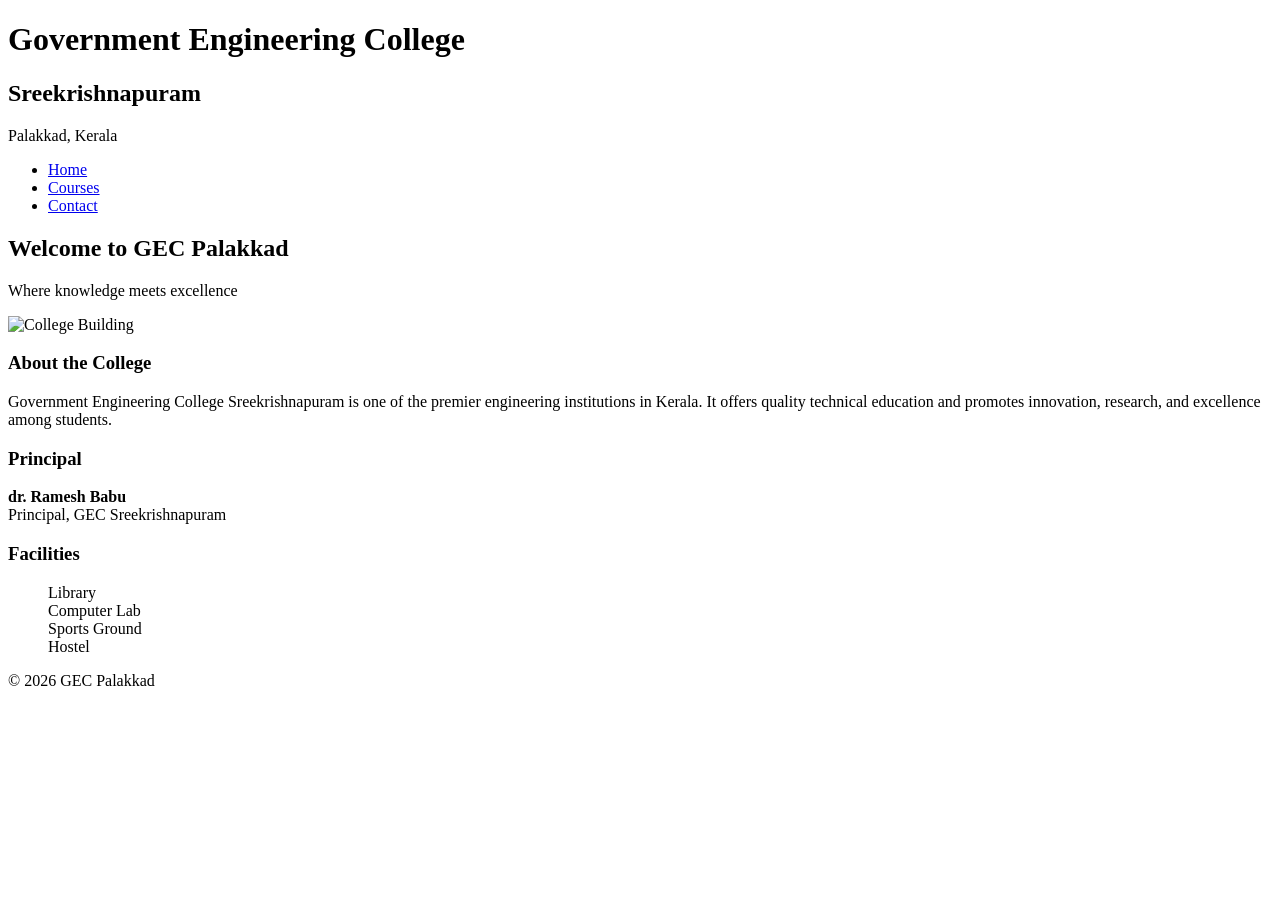
==== index.html @ 216d0106 "Add initial HTML structure for GEC Palakkad" ====
<!DOCTYPE html> 
<html lang="en">
<head>
<meta charset="UTF-8">
<meta name="viewport" content="width=device-width, initial-scale=1.0">
<title>GEC Palakkad</title>
<link rel="stylesheet" href="style.css">
</head>

<body>

<header class="header">
    <h1>Government Engineering College</h1>
    <h2>Sreekrishnapuram</h2>
    <p class="subtitle">Palakkad, Kerala</p>
</header>

<nav class="navbar">
    <ul>
        <li><a href="index.html">Home</a></li>
        <li><a href="courses.html">Courses</a></li>
        <li><a href="contact.html">Contact</a></li>
    </ul>
</nav>

<section class="hero">
    <h2>Welcome to GEC Palakkad</h2>
    <p>Where knowledge meets excellence</p>
</section>

<section class="content">

    <img src="college.jpeg" alt="College Building" class="main-img">

    <h3>About the College</h3>
    <p class="about-text">
        Government Engineering College Sreekrishnapuram is one of the premier engineering institutions 
        in Kerala. It offers quality technical education and promotes innovation, research, and excellence 
        among students.
    </p>

    <h3>Principal</h3>
    <p class="principal">
        <strong>dr. Ramesh Babu</strong><br>
        Principal, GEC Sreekrishnapuram
    </p>

    <h3>Facilities</h3>
    <ul class="cards">
            <li class="card" style="display: block;">Library</li>
            <li class="card" style="display: block;">Computer Lab</li>
            <li class="card" style="display: block;">Sports Ground</li>
            <li class="card" style="display: block;">Hostel</li>
    </ul>

</section>

<footer>
<p>&copy; 2026 GEC Palakkad</p>
</footer>

</body>
</html>
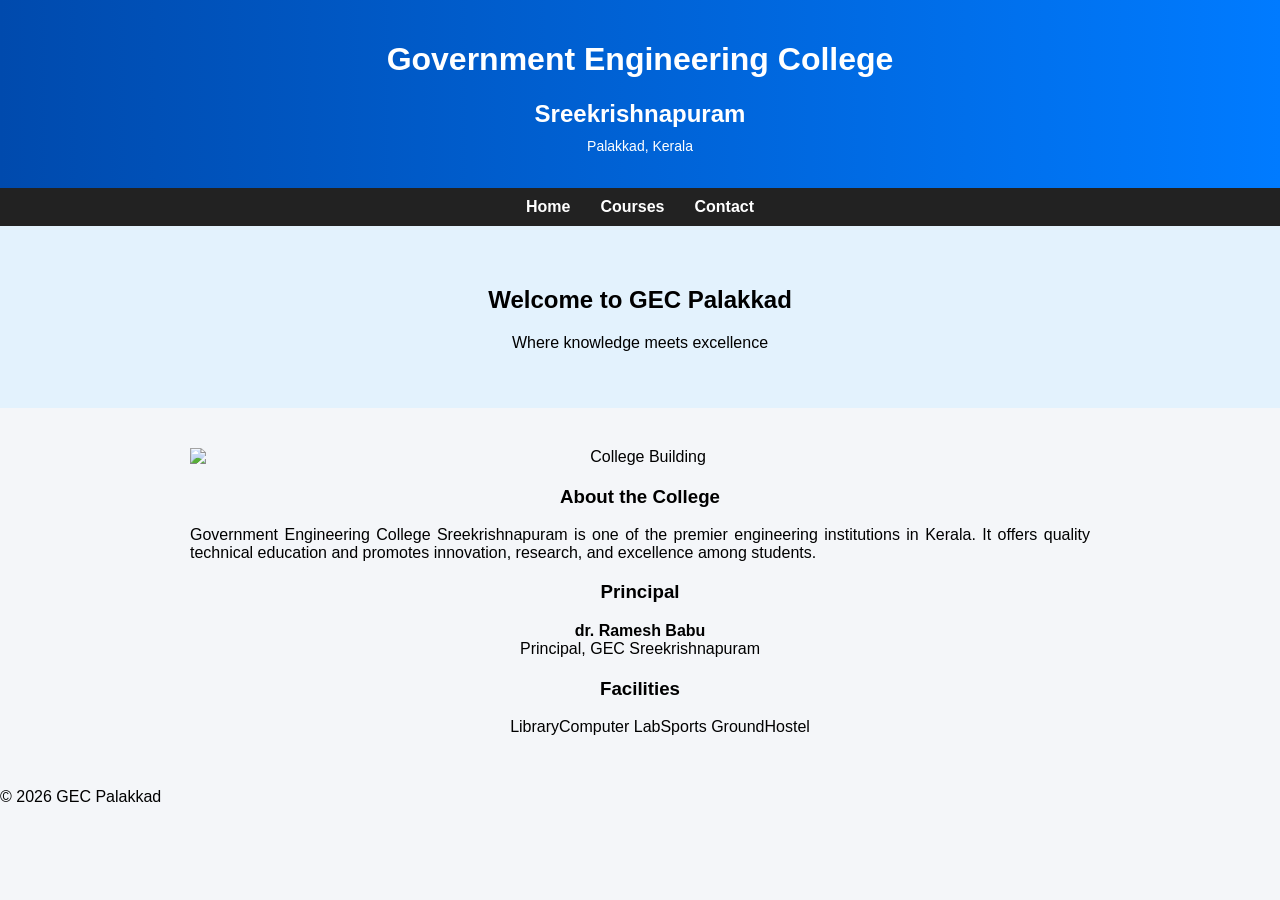
==== commit 9bddc0de: "Update index.html" ====
--- a/index.html
+++ b/index.html
@@ -3,7 +3,7 @@
 <head>
 <meta charset="UTF-8">
 <meta name="viewport" content="width=device-width, initial-scale=1.0">
-<title>GEC Palakkad</title>
+<title>Online Shopping website</title>
 <link rel="stylesheet" href="style.css">
 </head>
 
--- a/style.css
+++ b/style.css
@@ -0,0 +1,113 @@
+body {
+    font-family: Arial, sans-serif;
+    margin: 0;
+    background: #f4f6f9;
+}
+
+.header {
+    background: linear-gradient(90deg, #004aad, #007bff);
+    color: white;
+    text-align: center;
+    padding: 20px;
+}
+
+.logo {
+    width: 80px;
+}
+
+.navbar {
+    background: #222;
+}
+
+.navbar ul {
+    display: flex;
+    justify-content: center;
+    list-style: none;
+    margin: 0;
+    padding: 10px;
+}
+
+.navbar ul li {
+    margin: 0 15px;
+}
+
+.navbar ul li a {
+    color: white;
+    text-decoration: none;
+    font-weight: bold;
+}
+
+.navbar ul li a:hover {
+    color: #00d4ff;
+}
+
+.hero {
+    text-align: center;
+    padding: 40px;
+    background: #e3f2fd;
+}
+
+.content {
+    padding: 20px;
+    text-align: center;
+}
+/* Fix text alignment issues */
+.header {
+    text-align: center;
+}
+
+.subtitle {
+    margin-top: -10px;
+    font-size: 14px;
+}
+
+.hero {
+    text-align: center;
+}
+
+.content {
+    text-align: center;
+    max-width: 900px;
+    margin: auto;
+}
+
+.about-text {
+    text-align: justify;
+    margin: 15px 0;
+}
+
+.principal {
+    text-align: center;
+    margin-bottom: 20px;
+}
+
+.main-img {
+    display: block;
+    margin: 20px auto;
+}
+
+.cards {
+    display: flex;
+    justify-content: center;
+    flex-wrap: wrap;
+}
+.dept-list {
+    list-style: none;
+    padding: 0;
+    text-align: center;
+}
+
+.dept-list li {
+    margin: 10px 0;
+    font-size: 18px;
+}
+
+.dept-list li a {
+    text-decoration: none;
+    color: #004aad;
+    font-weight: bold;
+}
+
+.dept-list li a:hover {
+    color: #007bff;
+}
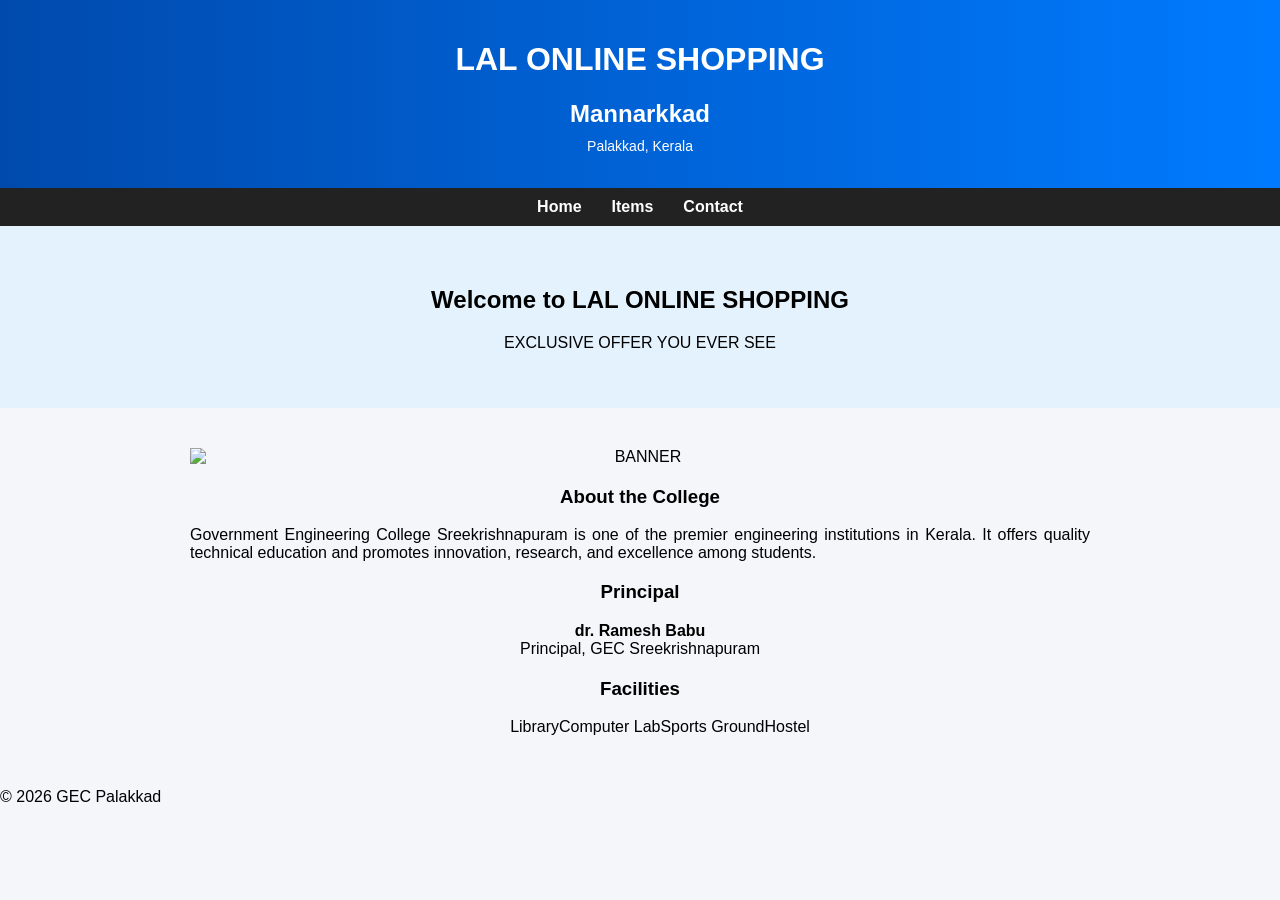
==== commit 2fda0bbc: "Update index.html" ====
--- a/index.html
+++ b/index.html
@@ -10,27 +10,27 @@
 <body>
 
 <header class="header">
-    <h1>Government Engineering College</h1>
-    <h2>Sreekrishnapuram</h2>
+    <h1>LAL ONLINE SHOPPING</h1>
+    <h2>Mannarkkad</h2>
     <p class="subtitle">Palakkad, Kerala</p>
 </header>
 
 <nav class="navbar">
     <ul>
         <li><a href="index.html">Home</a></li>
-        <li><a href="courses.html">Courses</a></li>
+        <li><a href="courses.html">Items</a></li>
         <li><a href="contact.html">Contact</a></li>
     </ul>
 </nav>
 
 <section class="hero">
-    <h2>Welcome to GEC Palakkad</h2>
-    <p>Where knowledge meets excellence</p>
+    <h2>Welcome to LAL ONLINE SHOPPING</h2>
+    <p>EXCLUSIVE OFFER YOU EVER SEE</p>
 </section>
 
 <section class="content">
 
-    <img src="college.jpeg" alt="College Building" class="main-img">
+    <img src="college.jpeg" alt="BANNER" class="main-img">
 
     <h3>About the College</h3>
     <p class="about-text">
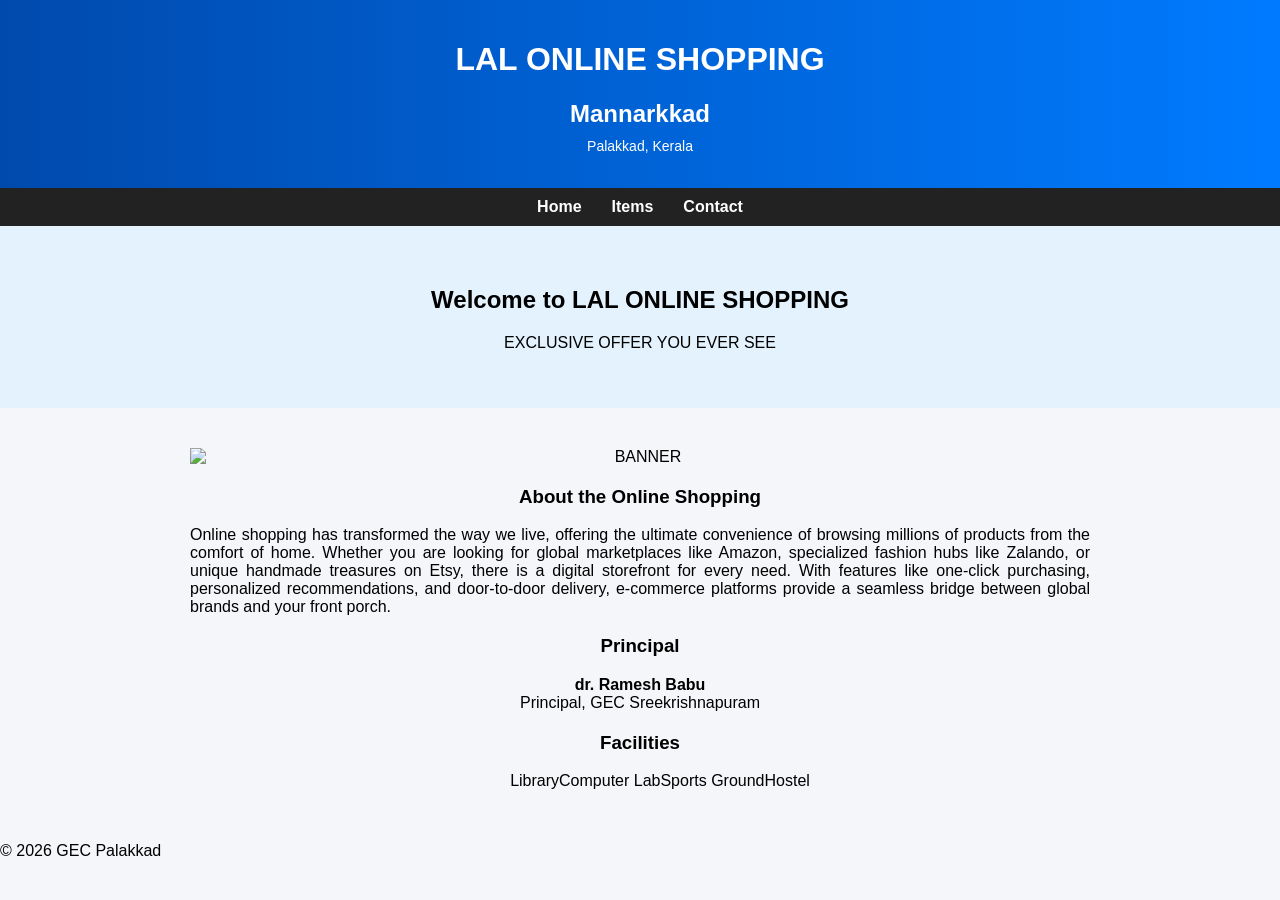
==== commit 45071cf5: "Update index.html" ====
--- a/index.html
+++ b/index.html
@@ -32,11 +32,9 @@
 
     <img src="college.jpeg" alt="BANNER" class="main-img">
 
-    <h3>About the College</h3>
+    <h3>About the Online Shopping</h3>
     <p class="about-text">
-        Government Engineering College Sreekrishnapuram is one of the premier engineering institutions 
-        in Kerala. It offers quality technical education and promotes innovation, research, and excellence 
-        among students.
+       Online shopping has transformed the way we live, offering the ultimate convenience of browsing millions of products from the comfort of home. Whether you are looking for global marketplaces like Amazon, specialized fashion hubs like Zalando, or unique handmade treasures on Etsy, there is a digital storefront for every need. With features like one-click purchasing, personalized recommendations, and door-to-door delivery, e-commerce platforms provide a seamless bridge between global brands and your front porch.
     </p>
 
     <h3>Principal</h3>
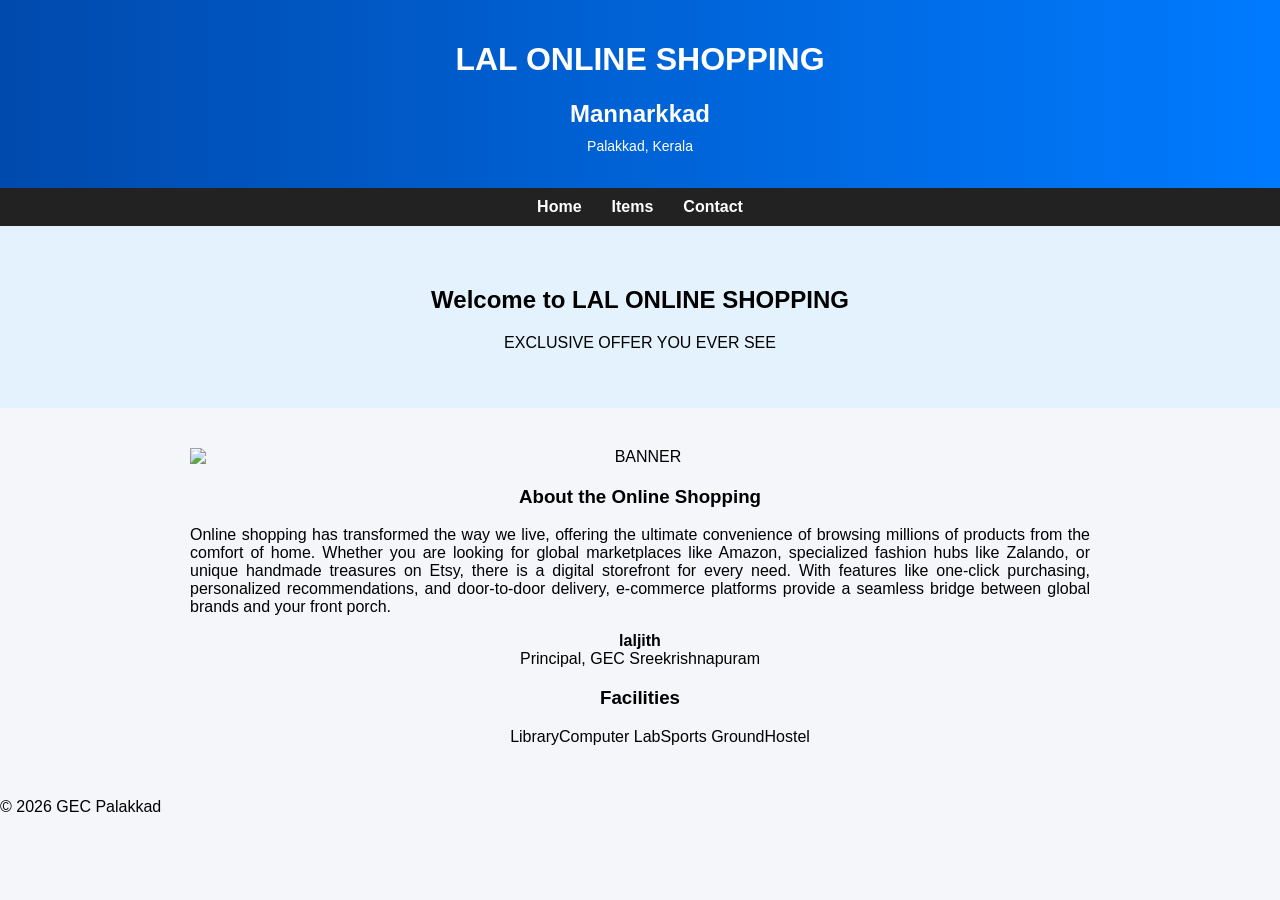
==== commit c47f1a82: "Update index.html" ====
--- a/index.html
+++ b/index.html
@@ -37,9 +37,9 @@
        Online shopping has transformed the way we live, offering the ultimate convenience of browsing millions of products from the comfort of home. Whether you are looking for global marketplaces like Amazon, specialized fashion hubs like Zalando, or unique handmade treasures on Etsy, there is a digital storefront for every need. With features like one-click purchasing, personalized recommendations, and door-to-door delivery, e-commerce platforms provide a seamless bridge between global brands and your front porch.
     </p>
 
-    <h3>Principal</h3>
-    <p class="principal">
-        <strong>dr. Ramesh Babu</strong><br>
+    
+    <p class="Email">
+        <strong> laljith </strong><br>
         Principal, GEC Sreekrishnapuram
     </p>
 
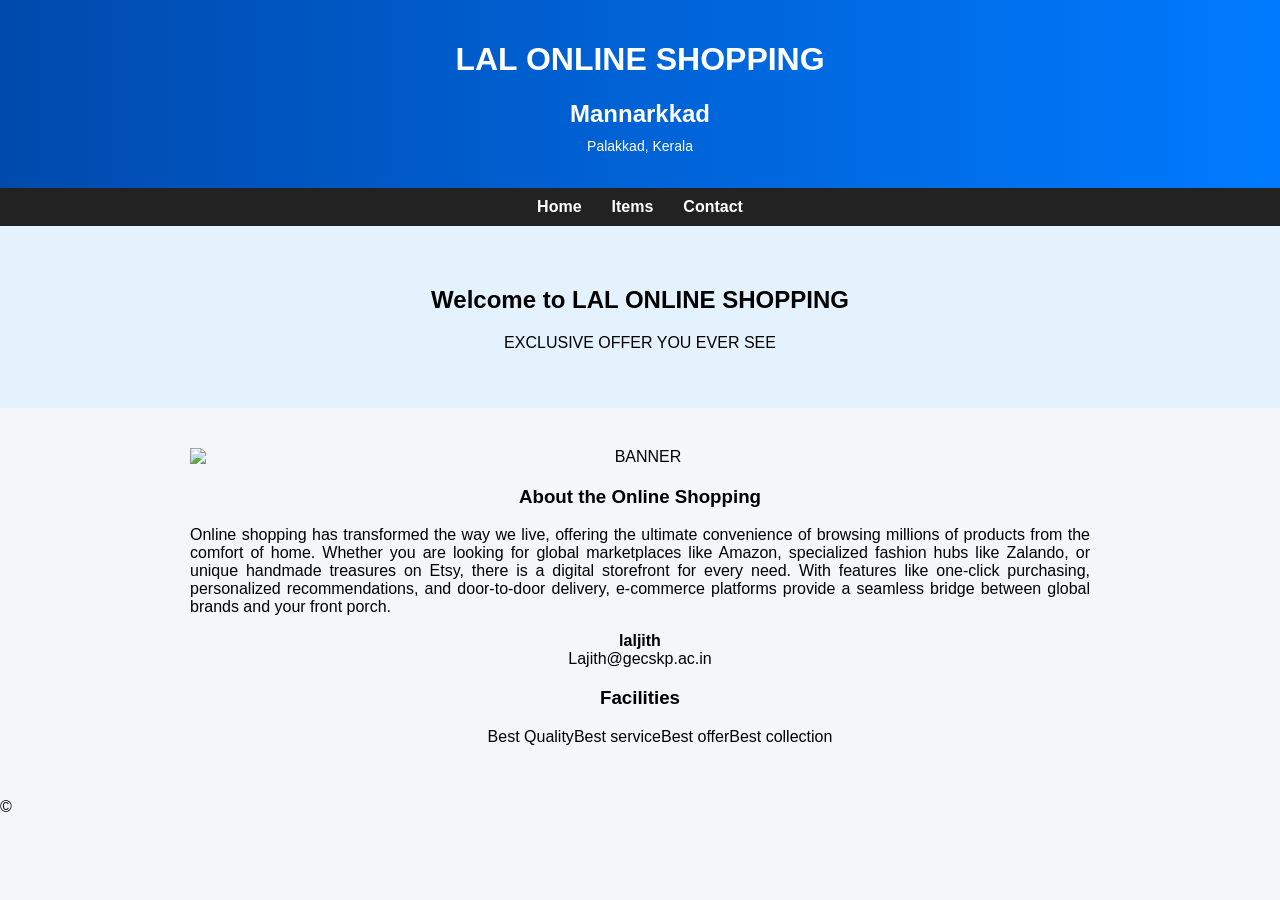
==== commit 6eae03ce: "Update index.html" ====
--- a/index.html
+++ b/index.html
@@ -40,21 +40,21 @@
     
     <p class="Email">
         <strong> laljith </strong><br>
-        Principal, GEC Sreekrishnapuram
+           Lajith@gecskp.ac.in
     </p>
 
     <h3>Facilities</h3>
     <ul class="cards">
-            <li class="card" style="display: block;">Library</li>
-            <li class="card" style="display: block;">Computer Lab</li>
-            <li class="card" style="display: block;">Sports Ground</li>
-            <li class="card" style="display: block;">Hostel</li>
+            <li class="card" style="display: block;">Best Quality</li>
+            <li class="card" style="display: block;">Best service</li>
+            <li class="card" style="display: block;">Best offer</li>
+            <li class="card" style="display: block;">Best collection</li>
     </ul>
 
 </section>
 
 <footer>
-<p>&copy; 2026 GEC Palakkad</p>
+<p>&copy; </p>
 </footer>
 
 </body>
